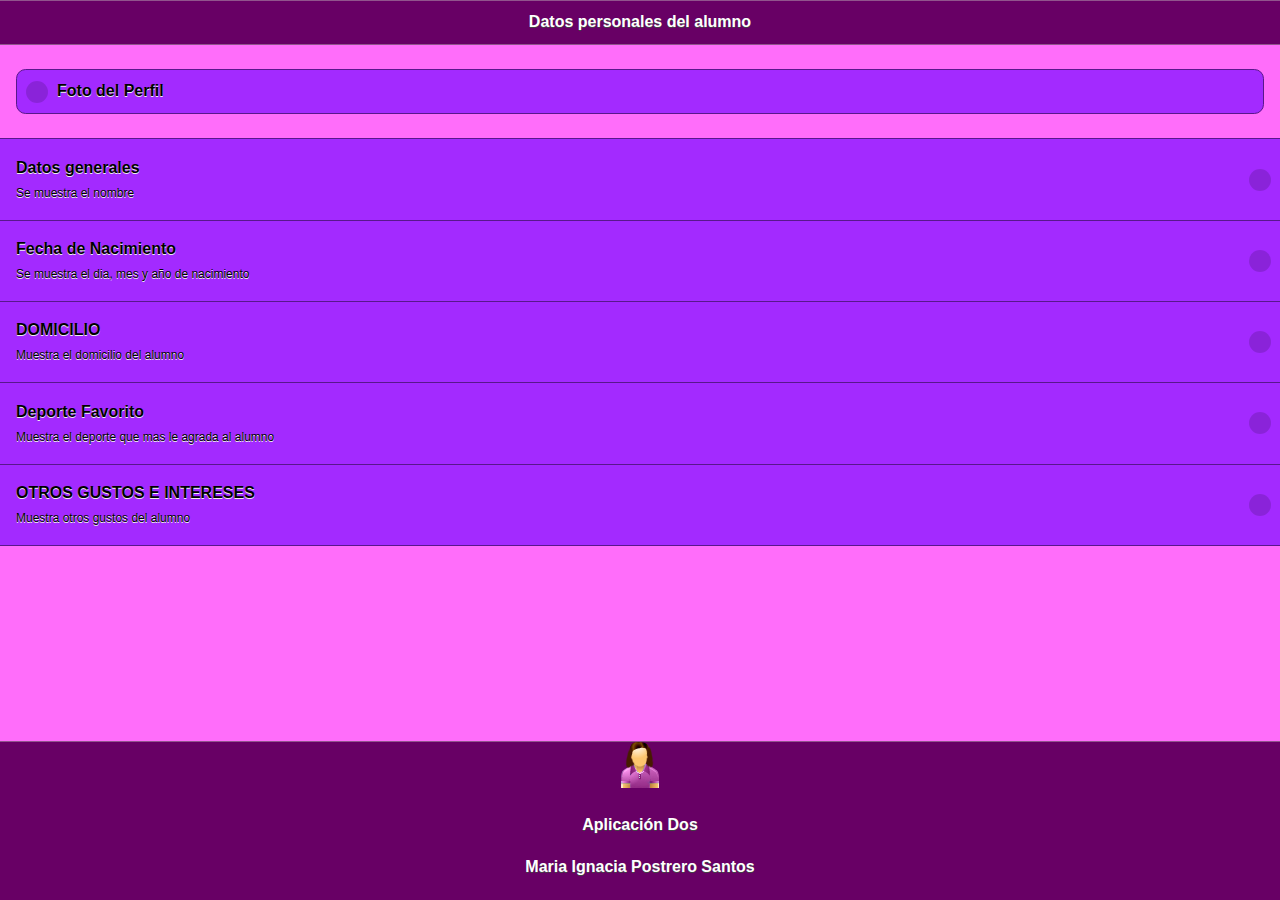
==== index.html @ 1af8819b "2subida" ====
﻿<!doctype html>
<html>
<head>
<meta charset="utf-8">
<title>Datos del alumno</title>

<!--grupo CSS-->
<link rel="stylesheet" href="css/tema2.min.css"
<link rel="stylesheet" href="css/jquery.mobile.icons-1.4.5.min.css"/>
<link rel="stylesheet" href="css/jquery.mobile.structure-1.4.5.min.css"/>

<!--grupoJavaScript-->
<script src="js/jquery-1.11.2.min.js"></script>
<script src="js/jquery.mobile-1.4.5.min.js"></script>
<!-- <script src="js/acciones.js"></scrpit -->
<script src="phonegap.js"></script>


</head>

<body>

<div data-role="page" id="Principal" data-theme="a">
  <div data-role="header" data-add-back-btn="true" data-back-btn-text="Regresar" data-back-btn-theme="a">
   <h1>Datos personales del alumno</h1>
   </div>
  <div data-role="main" class="ui-content">
  <div data-role="collapsible" data-content-theme="false">
  <h1>Foto del Perfil</h1>
  <div>
  <p>Esta es mi imagen de perfil: </p>
  <br>
  </div>
  <div>
   <img src="imagenes/foto.jpg" width="50%" height="50%">
   </div>
   </div>
   </div>
   <div>
  <ul data-role="listview" data-theme="a" class="ui-listview ui-group-theme-a">
   <li class="ui-first-child ui-last-child">
   <a href="#Pagina1" class="ui-btn ui-btn-icon-right ui-icon-carat-r">
   <h2>Datos generales</h2>
   <p>Se muestra el nombre</p>
   </a>
   </li>
   <li class="ui-first-child ui-last-child">
    <a href="#Pagina2" class="ui-btn ui-btn-icon-right ui-icon-carat-r">
    <h2>Fecha de Nacimiento</h2>
    <p>Se muestra el dia, mes y año de nacimiento</p>
    </a>
    </li>
    <li class="ui-first-child ui-last-child">
    <a href="#Pagina3" class="ui-btn ui-btn-icon-right ui-icon-carat-r">
    <h2>DOMICILIO</h2>
    <p>Muestra el domicilio del alumno</p>
    </a>
    </li>
    <li class="ui-first-child ui-last-child">
    <a href="#Pagina4" class="ui-btn ui-btn-icon-right ui-icon-carat-r">
    <h2>Deporte Favorito</h2>
    <p>Muestra el deporte que mas le agrada al alumno</p>
    </a>
    </li>
    <li class="ui-first-child ui-last-child">
    <a href="#Pagina5" class="ui-btn ui-btn-icon-right ui-icon-carat-r">
    <h2>OTROS GUSTOS E INTERESES</h2>
    <p>Muestra otros gustos del alumno</p>
    </a>
    </li>
    </ul>
    </div>
    <div data-role="footer" align="center" data-theme="a" data-position="fixed">
    <div>
    <img src="imagenes/persona_rosa.png" width="46" height="46">
    </div>
    <div>
    <h4>Aplicación Dos</h4>
    <h4>Maria Ignacia Postrero Santos</h4>
    </div>
    </div>
    </div>
    <div data-role="page" id="Pagina1" data-add-back-btn="true" data-theme="a">
      <div data-role="header" data-add-back-btn="true" data-back-btn-text="Regresar" data-back-btn-theme="a">
      <h1>NOMBRE</h1>
    </div>
    <div data-role="content" align="center">
    <div>
    <h2>María Ignacia Postrero Santos.</h2>
    </div>
    </div>
    <div data-role="footer" align="center" data-theme="a" data-position="fixed">
    <div>
    <img src="imagenes/persona_rosa.png" width="46" height="46">
    </div>
    <h4>Aplicacion Dos, MIPS</h4>
    </div>
    </div>
     
     
     <div data-role="page" id="Pagina2" data-add-back-btn="true" data-theme="a">
    <div data-role="header" data-add-back-btn="true" data-back-btn-text="Regresar" data-back-btn-theme="a">
    <h1>FECHA DE NACIMIENTO</h1>
    </div>
    <div data-role="content" align="center">
    <div>
    <h2>10 de agosto del 2001</h2></div>
    </div>
    <div data-role="footer" align="center" data-theme="a" data-position="fixed">
    <div>
    <img src="imagenes/persona_rosa.png" width="46" height="46">
    </div>
    <h4>Aplicacion Dos, MIPS</h4>
    </div>
    </div>
    
    
    <div data-role="page" id="Pagina3" data-add-back-btn="true" data-theme="a">
      <div data-role="header" data-add-back-btn="true" data-back-btn-text="Regresar" data-back-btn-theme="a">
      <h1>DOMICILIO</h1>
    </div>
    <div data-role="content" align="center">
    <div>
    <h2>Calle Alvaro Obregón No. 193, San Miguel Ayala</h2></div>
    </div>
    <div data-role="footer" align="center" data-theme="a" data-position="fixed">
    <div>
    <img src="imagenes/persona_rosa.png" width="46" height="46">
    </div>
    <h4>Aplicacion Dos, MIPS</h4>
    </div>
    </div>
    
    
    <div data-role="page" id="Pagina4" data-add-back-btn="true" data-theme="a">
      <div data-role="header" data-add-back-btn="true" data-back-btn-text="Regresar" data-back-btn-theme="a">
      <h1>DEPORTE FAVORITO</h1>
    </div>
    <div data-role="content" align="center">
    <div>
    <h2>Basquetball</h2>
    <img src="imagenes/basq.jpg" width="50%" height="50%">
    </div>
    </div>
    <div data-role="footer" align="center" data-theme="a" data-position="fixed">
    <div>
    <img src="imagenes/persona_rosa.png" width="46" height="46">
    </div>
    <h4>Aplicacion Dos, MIPS</h4>
    </div>
    </div>
    
    
     <div data-role="page" id="Pagina5" data-add-back-btn="true" data-theme="a">
      <div data-role="header" data-add-back-btn="true" data-back-btn-text="Regresar" data-back-btn-theme="a">
      <h1>GUSTOS E INTERESES</h1>
    </div>
    <div data-role="content" align="center">
    <div>
    <h2>Me gusta leer libros,escuchar música y tocar guitarra.</h2></div>
    <img src="imagenes/libro1.jpg" width="50%" height="50%">
    </div>
    <div data-role="footer" align="center" data-theme="a" data-position="fixed">
    <div>
    <img src="imagenes/persona_rosa.png" width="46" height="46">
    </div>
    <h4>Aplicacion Dos, MIPS</h4>
    </div>
    </div>
</body>
</html>
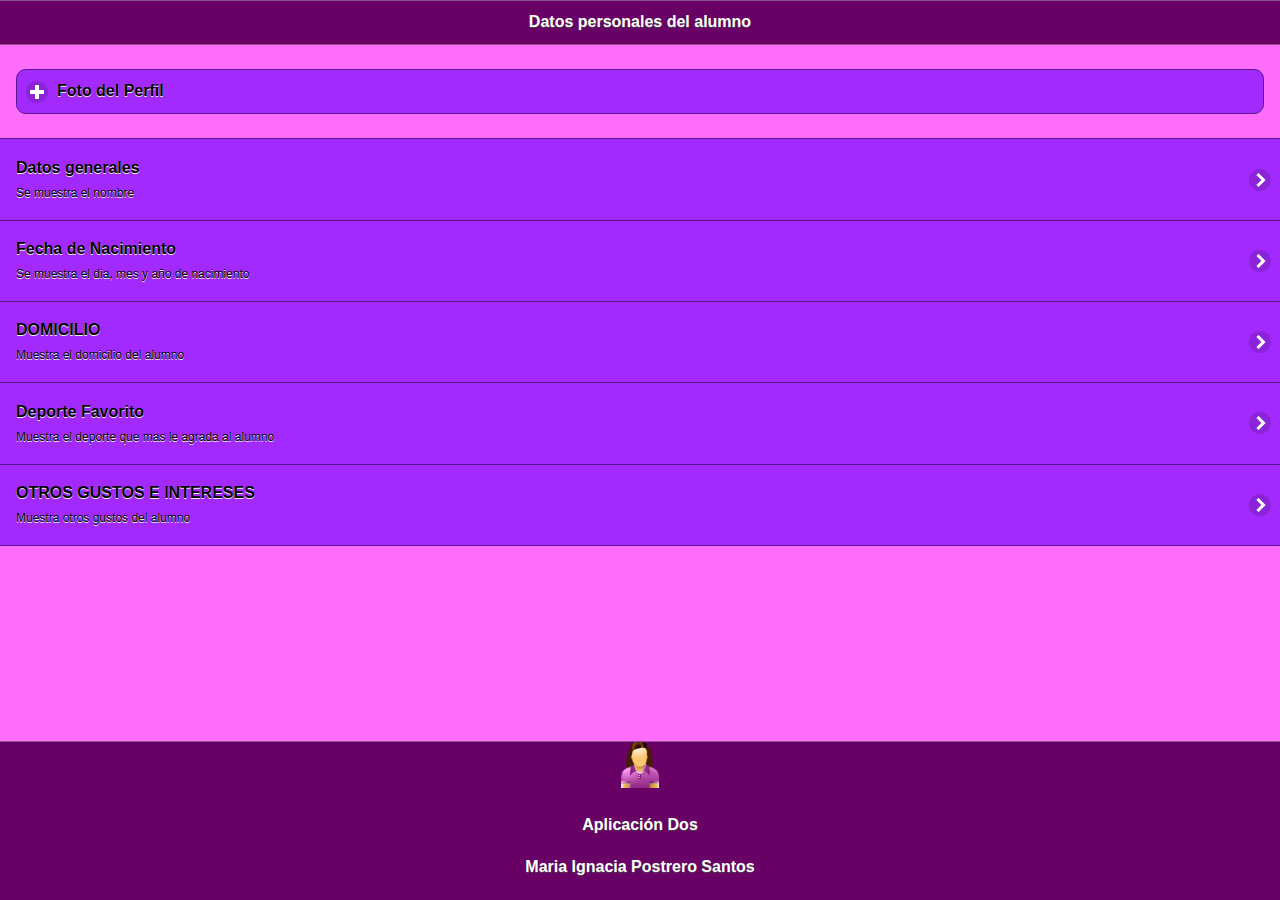
==== commit 26163438: "4subida" ====
--- a/index.html
+++ b/index.html
@@ -5,7 +5,7 @@
 <title>Datos del alumno</title>
 
 <!--grupo CSS-->
-<link rel="stylesheet" href="css/tema2.min.css"
+<link rel="stylesheet" href="css/tema2.min.css"/>
 <link rel="stylesheet" href="css/jquery.mobile.icons-1.4.5.min.css"/>
 <link rel="stylesheet" href="css/jquery.mobile.structure-1.4.5.min.css"/>
 
@@ -32,7 +32,7 @@
   <br>
   </div>
   <div>
-   <img src="imagenes/foto.jpg" width="50%" height="50%">
+   <img src="imagenes/Foto.jpg" width="50%" height="50%">
    </div>
    </div>
    </div>
--- a/css/tema2.min.css
+++ b/css/tema2.min.css
@@ -0,0 +1,217 @@
+/*!
+* jQuery Mobile 1.4.5
+* Git HEAD hash: 68e55e78b292634d3991c795f06f5e37a512decc <> Date: Fri Oct 31 2014 17:33:30 UTC
+* http://jquerymobile.com
+*
+* Copyright 2010, 2014 jQuery Foundation, Inc. and othercontributors
+* Released under the MIT license.
+* http://jquery.org/license
+*
+*/
+
+
+/* Globals */
+/* Font
+-----------------------------------------------------------------------------------------------------------*/
+html {
+	font-size: 100%;
+}
+body,
+input,
+select,
+textarea,
+button,
+.ui-btn {
+	font-size: 1em;
+	line-height: 1.3;
+	 font-family: sans-serif /*{global-font-family}*/;
+}
+legend,
+.ui-input-text input,
+.ui-input-search input {
+	color: inherit;
+	text-shadow: inherit;
+}
+/* Form labels (overrides font-weight bold in bars, and mini font-size) */
+.ui-mobile label,
+div.ui-controlgroup-label {
+	font-weight: normal;
+	font-size: 16px;
+}
+/* Separators
+-----------------------------------------------------------------------------------------------------------*/
+/* Field contain separator (< 28em) */
+.ui-field-contain {
+	border-bottom-color: #828282;
+	border-bottom-color: rgba(0,0,0,.15);
+	border-bottom-width: 1px;
+	border-bottom-style: solid;
+}
+/* Table opt-in classes: strokes between each row, and alternating row stripes */
+/* Classes table-stroke and table-stripe are deprecated in 1.4. */
+.table-stroke thead th,
+.table-stripe thead th,
+.table-stripe tbody tr:last-child {
+	border-bottom: 1px solid #d6d6d6; /* non-RGBA fallback */
+	border-bottom: 1px solid rgba(0,0,0,.1);
+}
+.table-stroke tbody th,
+.table-stroke tbody td {
+	border-bottom: 1px solid #e6e6e6; /* non-RGBA fallback  */
+	border-bottom: 1px solid rgba(0,0,0,.05);
+}
+.table-stripe.table-stroke tbody tr:last-child th,
+.table-stripe.table-stroke tbody tr:last-child td {
+	border-bottom: 0;
+}
+.table-stripe tbody tr:nth-child(odd) td,
+.table-stripe tbody tr:nth-child(odd) th {
+	background-color: #eeeeee; /* non-RGBA fallback  */
+	background-color: rgba(0,0,0,.04);
+}
+/* Buttons
+-----------------------------------------------------------------------------------------------------------*/
+.ui-btn,
+label.ui-btn {
+	font-weight: bold;
+	border-width: 1px;
+	border-style: solid;
+}
+.ui-btn {
+	text-decoration: none !important;
+}
+.ui-btn-active {
+	cursor: pointer;
+}
+/* Corner rounding
+-----------------------------------------------------------------------------------------------------------*/
+/* Class ui-btn-corner-all deprecated in 1.4 */
+.ui-corner-all {
+	-webkit-border-radius: .6em /*{global-radii-blocks}*/;
+	border-radius: .6em /*{global-radii-blocks}*/;
+}
+/* Buttons */
+.ui-btn-corner-all,
+.ui-btn.ui-corner-all,
+/* Slider track */
+.ui-slider-track.ui-corner-all,
+/* Flipswitch */
+.ui-flipswitch.ui-corner-all,
+/* Count bubble */
+.ui-li-count {
+	-webkit-border-radius: .3125em /*{global-radii-buttons}*/;
+	border-radius: .3125em /*{global-radii-buttons}*/;
+}
+/* Icon-only buttons */
+.ui-btn-icon-notext.ui-btn-corner-all,
+.ui-btn-icon-notext.ui-corner-all {
+	-webkit-border-radius: 1em;
+	border-radius: 1em;
+}
+/* Radius clip workaround for cleaning up corner trapping */
+.ui-btn-corner-all,
+.ui-corner-all {
+	-webkit-background-clip: padding;
+	background-clip: padding-box;
+}
+/* Popup arrow */
+.ui-popup.ui-corner-all > .ui-popup-arrow-guide {
+	left: .6em /*{global-radii-blocks}*/;
+	right: .6em /*{global-radii-blocks}*/;
+	top: .6em /*{global-radii-blocks}*/;
+	bottom: .6em /*{global-radii-blocks}*/;
+}
+/* Shadow
+-----------------------------------------------------------------------------------------------------------*/
+.ui-shadow {
+	-webkit-box-shadow: 0 1px 3px /*{global-box-shadow-size}*/ rgba(0,0,0,.2) /*{global-box-shadow-color}*/;
+	-moz-box-shadow: 0 1px 3px /*{global-box-shadow-size}*/ rgba(0,0,0,.2) /*{global-box-shadow-color}*/;
+	box-shadow: 0 1px 3px /*{global-box-shadow-size}*/ rgba(0,0,0,.2) /*{global-box-shadow-color}*/;
+}
+.ui-shadow-inset {
+	-webkit-box-shadow: inset 0 1px 3px /*{global-box-shadow-size}*/ rgba(0,0,0,.2) /*{global-box-shadow-color}*/;
+	-moz-box-shadow: inset 0 1px 3px /*{global-box-shadow-size}*/ rgba(0,0,0,.2) /*{global-box-shadow-color}*/;
+	box-shadow: inset 0 1px 3px /*{global-box-shadow-size}*/ rgba(0,0,0,.2) /*{global-box-shadow-color}*/;
+}
+.ui-overlay-shadow {
+	-webkit-box-shadow: 0 0 12px 		rgba(0,0,0,.6);
+	-moz-box-shadow: 0 0 12px 			rgba(0,0,0,.6);
+	box-shadow: 0 0 12px 				rgba(0,0,0,.6);
+}
+/* Icons
+-----------------------------------------------------------------------------------------------------------*/
+.ui-btn-icon-left:after,
+.ui-btn-icon-right:after,
+.ui-btn-icon-top:after,
+.ui-btn-icon-bottom:after,
+.ui-btn-icon-notext:after {
+	background-color: #666666 /*{global-icon-color}*/;
+	background-color: rgba(0,0,0,.15) /*{global-icon-disc}*/;
+	background-position: center center;
+	background-repeat: no-repeat;
+	-webkit-border-radius: 1em;
+	border-radius: 1em;
+}
+/* Alt icons */
+.ui-alt-icon.ui-btn:after,
+.ui-alt-icon .ui-btn:after,
+html .ui-alt-icon.ui-checkbox-off:after,
+html .ui-alt-icon.ui-radio-off:after,
+html .ui-alt-icon .ui-checkbox-off:after,
+html .ui-alt-icon .ui-radio-off:after {
+	background-color: #666666 /*{global-icon-color}*/;
+	background-color: rgba(0,0,0,.15) /*{global-icon-disc}*/;
+}
+/* No disc */
+.ui-nodisc-icon.ui-btn:after,
+.ui-nodisc-icon .ui-btn:after {
+	background-color: transparent;
+}
+/* Icon shadow */
+.ui-shadow-icon.ui-btn:after,
+.ui-shadow-icon .ui-btn:after {
+	-webkit-box-shadow: 0 1px 0 rgba(255,255,255,.3) /*{global-icon-shadow}*/;
+	-moz-box-shadow: 0 1px 0 rgba(255,255,255,.3) /*{global-icon-shadow}*/;
+	box-shadow: 0 1px 0 rgba(255,255,255,.3) /*{global-icon-shadow}*/;
+}
+/* Checkbox and radio */
+.ui-btn.ui-checkbox-off:after,
+.ui-btn.ui-checkbox-on:after,
+.ui-btn.ui-radio-off:after,
+.ui-btn.ui-radio-on:after {
+	display: block;
+	width: 18px;
+	height: 18px;
+	margin: -9px 2px 0 2px;
+}
+.ui-checkbox-off:after,
+.ui-btn.ui-radio-off:after {
+	filter: Alpha(Opacity=30);
+	opacity: .3;
+}
+.ui-btn.ui-checkbox-off:after,
+.ui-btn.ui-checkbox-on:after {
+	-webkit-border-radius: .1875em;
+	border-radius: .1875em;
+}
+.ui-btn.ui-checkbox-off:after {
+	background-color: #666;
+	background-color: rgba(0,0,0,.3);
+}
+.ui-radio .ui-btn.ui-radio-on:after {
+	background-image: none;
+	background-color: #fff;
+	width: 8px;
+	height: 8px;
+	border-width: 5px;
+	border-style: solid; 
+}
+.ui-alt-icon.ui-btn.ui-radio-on:after,
+.ui-alt-icon .ui-btn.ui-radio-on:after {
+	background-color: #000;
+}
+/* Loader */
+.ui-icon-loading {
+	background: url("images/ajax-loader.gif");
+	background-size: 2.875em 2.875em;
+}.ui-bar-a,.ui-page-theme-a .ui-bar-inherit,html .ui-bar-a .ui-bar-inherit,html .ui-body-a .ui-bar-inherit,html body .ui-group-theme-a .ui-bar-inherit{background-color:#680065 ;border-color:#91548d ;color:#ffffff ;text-shadow:0  1px  0  #444444 ;font-weight:bold;}.ui-bar-a{border-width:1px;border-style:solid;}.ui-overlay-a,.ui-page-theme-a,.ui-page-theme-a .ui-panel-wrapper{background-color:#ff6dfa ;border-color:#ff6dfa ;color:#000000 ;text-shadow:0  1px  0  #eeeeee ;}.ui-body-a,.ui-page-theme-a .ui-body-inherit,html .ui-bar-a .ui-body-inherit,html .ui-body-a .ui-body-inherit,html body .ui-group-theme-a .ui-body-inherit,html .ui-panel-page-container-a{background-color:#9c31ee ;border-color:#551a82 ;color:#ffffff ;text-shadow:0  1px  0  #444444 ;}.ui-body-a{border-width:1px;border-style:solid;}.ui-page-theme-a a,html .ui-bar-a a,html .ui-body-a a,html body .ui-group-theme-a a{color:#3388cc ;font-weight:bold;}.ui-page-theme-a a:visited,html .ui-bar-a a:visited,html .ui-body-a a:visited,html body .ui-group-theme-a a:visited{   color:#3388cc ;}.ui-page-theme-a a:hover,html .ui-bar-a a:hover,html .ui-body-a a:hover,html body .ui-group-theme-a a:hover{color:#005599 ;}.ui-page-theme-a a:active,html .ui-bar-a a:active,html .ui-body-a a:active,html body .ui-group-theme-a a:active{color:#005599 ;}.ui-page-theme-a .ui-btn,html .ui-bar-a .ui-btn,html .ui-body-a .ui-btn,html body .ui-group-theme-a .ui-btn,html head + body .ui-btn.ui-btn-a,.ui-page-theme-a .ui-btn:visited,html .ui-bar-a .ui-btn:visited,html .ui-body-a .ui-btn:visited,html body .ui-group-theme-a .ui-btn:visited,html head + body .ui-btn.ui-btn-a:visited{background-color:#a32aff ;border-color:#59178c ;color:#000000 ;text-shadow:0  1px  0  #eeeeee ;}.ui-page-theme-a .ui-btn:hover,html .ui-bar-a .ui-btn:hover,html .ui-body-a .ui-btn:hover,html body .ui-group-theme-a .ui-btn:hover,html head + body .ui-btn.ui-btn-a:hover{background-color:#bb30FF ;border-color:#661a8c ;color:#000000 ;text-shadow:0  1px  0  #eeeeee ;}.ui-page-theme-a .ui-btn:active,html .ui-bar-a .ui-btn:active,html .ui-body-a .ui-btn:active,html body .ui-group-theme-a .ui-btn:active,html head + body .ui-btn.ui-btn-a:active{background-color:#bb30FF ;border-color:#661a8c ;color:#000000 ;text-shadow:0  1px  0  #eeeeee ;}.ui-page-theme-a .ui-btn.ui-btn-active,html .ui-bar-a .ui-btn.ui-btn-active,html .ui-body-a .ui-btn.ui-btn-active,html body .ui-group-theme-a .ui-btn.ui-btn-active,html head + body .ui-btn.ui-btn-a.ui-btn-active,.ui-page-theme-a .ui-checkbox-on:after,html .ui-bar-a .ui-checkbox-on:after,html .ui-body-a .ui-checkbox-on:after,html body .ui-group-theme-a .ui-checkbox-on:after,.ui-btn.ui-checkbox-on.ui-btn-a:after,.ui-page-theme-a .ui-flipswitch-active,html .ui-bar-a .ui-flipswitch-active,html .ui-body-a .ui-flipswitch-active,html body .ui-group-theme-a .ui-flipswitch-active,html body .ui-flipswitch.ui-bar-a.ui-flipswitch-active,.ui-page-theme-a .ui-slider-track .ui-btn-active,html .ui-bar-a .ui-slider-track .ui-btn-active,html .ui-body-a .ui-slider-track .ui-btn-active,html body .ui-group-theme-a .ui-slider-track .ui-btn-active,html body div.ui-slider-track.ui-body-a .ui-btn-active{background-color:#3388cc ;border-color:#3388cc ;color:#ffffff ;text-shadow:0  1px  0  #005599 ;}.ui-page-theme-a .ui-radio-on:after,html .ui-bar-a .ui-radio-on:after,html .ui-body-a .ui-radio-on:after,html body .ui-group-theme-a .ui-radio-on:after,.ui-btn.ui-radio-on.ui-btn-a:after{border-color:#3388cc ;}.ui-page-theme-a .ui-btn:focus,html .ui-bar-a .ui-btn:focus,html .ui-body-a .ui-btn:focus,html body .ui-group-theme-a .ui-btn:focus,html head + body .ui-btn.ui-btn-a:focus,.ui-page-theme-a .ui-focus,html .ui-bar-a .ui-focus,html .ui-body-a .ui-focus,html body .ui-group-theme-a .ui-focus,html head + body .ui-btn-a.ui-focus,html head + body .ui-body-a.ui-focus{-webkit-box-shadow:0 0 12px #3388cc ;-moz-box-shadow:0 0 12px #3388cc ;box-shadow:0 0 12px #3388cc ;}.ui-bar-b,.ui-page-theme-b .ui-bar-inherit,html .ui-bar-b .ui-bar-inherit,html .ui-body-b .ui-bar-inherit,html body .ui-group-theme-b .ui-bar-inherit{background-color:#e9e9e9 ;border-color:#dddddd ;color:#333333 ;text-shadow:0  1px  0  #eeeeee ;font-weight:bold;}.ui-bar-b{border-width:1px;border-style:solid;}.ui-overlay-b,.ui-page-theme-b,.ui-page-theme-b .ui-panel-wrapper{background-color:#f9f9f9 ;border-color:#bbbbbb ;color:#333333 ;text-shadow:0  1px  0  #f3f3f3 ;}.ui-body-b,.ui-page-theme-b .ui-body-inherit,html .ui-bar-b .ui-body-inherit,html .ui-body-b .ui-body-inherit,html body .ui-group-theme-b .ui-body-inherit,html .ui-panel-page-container-b{background-color:#ffffff ;border-color:#dddddd ;color:#333333 ;text-shadow:0  1px  0  #f3f3f3 ;}.ui-body-b{border-width:1px;border-style:solid;}.ui-page-theme-b a,html .ui-bar-b a,html .ui-body-b a,html body .ui-group-theme-b a{color:#3388cc ;font-weight:bold;}.ui-page-theme-b a:visited,html .ui-bar-b a:visited,html .ui-body-b a:visited,html body .ui-group-theme-b a:visited{   color:#3388cc ;}.ui-page-theme-b a:hover,html .ui-bar-b a:hover,html .ui-body-b a:hover,html body .ui-group-theme-b a:hover{color:#005599 ;}.ui-page-theme-b a:active,html .ui-bar-b a:active,html .ui-body-b a:active,html body .ui-group-theme-b a:active{color:#005599 ;}.ui-page-theme-b .ui-btn,html .ui-bar-b .ui-btn,html .ui-body-b .ui-btn,html body .ui-group-theme-b .ui-btn,html head + body .ui-btn.ui-btn-b,.ui-page-theme-b .ui-btn:visited,html .ui-bar-b .ui-btn:visited,html .ui-body-b .ui-btn:visited,html body .ui-group-theme-b .ui-btn:visited,html head + body .ui-btn.ui-btn-b:visited{background-color:#f6f6f6 ;border-color:#dddddd ;color:#333333 ;text-shadow:0  1px  0  #f3f3f3 ;}.ui-page-theme-b .ui-btn:hover,html .ui-bar-b .ui-btn:hover,html .ui-body-b .ui-btn:hover,html body .ui-group-theme-b .ui-btn:hover,html head + body .ui-btn.ui-btn-b:hover{background-color:#ededed ;border-color:#dddddd ;color:#333333 ;text-shadow:0  1px  0  #f3f3f3 ;}.ui-page-theme-b .ui-btn:active,html .ui-bar-b .ui-btn:active,html .ui-body-b .ui-btn:active,html body .ui-group-theme-b .ui-btn:active,html head + body .ui-btn.ui-btn-b:active{background-color:#e8e8e8 ;border-color:#dddddd ;color:#333333 ;text-shadow:0  1px  0  #f3f3f3 ;}.ui-page-theme-b .ui-btn.ui-btn-active,html .ui-bar-b .ui-btn.ui-btn-active,html .ui-body-b .ui-btn.ui-btn-active,html body .ui-group-theme-b .ui-btn.ui-btn-active,html head + body .ui-btn.ui-btn-b.ui-btn-active,.ui-page-theme-b .ui-checkbox-on:after,html .ui-bar-b .ui-checkbox-on:after,html .ui-body-b .ui-checkbox-on:after,html body .ui-group-theme-b .ui-checkbox-on:after,.ui-btn.ui-checkbox-on.ui-btn-b:after,.ui-page-theme-b .ui-flipswitch-active,html .ui-bar-b .ui-flipswitch-active,html .ui-body-b .ui-flipswitch-active,html body .ui-group-theme-b .ui-flipswitch-active,html body .ui-flipswitch.ui-bar-b.ui-flipswitch-active,.ui-page-theme-b .ui-slider-track .ui-btn-active,html .ui-bar-b .ui-slider-track .ui-btn-active,html .ui-body-b .ui-slider-track .ui-btn-active,html body .ui-group-theme-b .ui-slider-track .ui-btn-active,html body div.ui-slider-track.ui-body-b .ui-btn-active{background-color:#3388cc ;border-color:#3388cc ;color:#ffffff ;text-shadow:0  1px  0  #005599 ;}.ui-page-theme-b .ui-radio-on:after,html .ui-bar-b .ui-radio-on:after,html .ui-body-b .ui-radio-on:after,html body .ui-group-theme-b .ui-radio-on:after,.ui-btn.ui-radio-on.ui-btn-b:after{border-color:#3388cc ;}.ui-page-theme-b .ui-btn:focus,html .ui-bar-b .ui-btn:focus,html .ui-body-b .ui-btn:focus,html body .ui-group-theme-b .ui-btn:focus,html head + body .ui-btn.ui-btn-b:focus,.ui-page-theme-b .ui-focus,html .ui-bar-b .ui-focus,html .ui-body-b .ui-focus,html body .ui-group-theme-b .ui-focus,html head + body .ui-btn-b.ui-focus,html head + body .ui-body-b.ui-focus{-webkit-box-shadow:0 0 12px #3388cc ;-moz-box-shadow:0 0 12px #3388cc ;box-shadow:0 0 12px #3388cc ;}.ui-bar-c,.ui-page-theme-c .ui-bar-inherit,html .ui-bar-c .ui-bar-inherit,html .ui-body-c .ui-bar-inherit,html body .ui-group-theme-c .ui-bar-inherit{background-color:#e9e9e9 ;border-color:#dddddd ;color:#333333 ;text-shadow:0  1px  0  #eeeeee ;font-weight:bold;}.ui-bar-c{border-width:1px;border-style:solid;}.ui-overlay-c,.ui-page-theme-c,.ui-page-theme-c .ui-panel-wrapper{background-color:#f9f9f9 ;border-color:#bbbbbb ;color:#333333 ;text-shadow:0  1px  0  #f3f3f3 ;}.ui-body-c,.ui-page-theme-c .ui-body-inherit,html .ui-bar-c .ui-body-inherit,html .ui-body-c .ui-body-inherit,html body .ui-group-theme-c .ui-body-inherit,html .ui-panel-page-container-c{background-color:#ffffff ;border-color:#dddddd ;color:#333333 ;text-shadow:0  1px  0  #f3f3f3 ;}.ui-body-c{border-width:1px;border-style:solid;}.ui-page-theme-c a,html .ui-bar-c a,html .ui-body-c a,html body .ui-group-theme-c a{color:#3388cc ;font-weight:bold;}.ui-page-theme-c a:visited,html .ui-bar-c a:visited,html .ui-body-c a:visited,html body .ui-group-theme-c a:visited{   color:#3388cc ;}.ui-page-theme-c a:hover,html .ui-bar-c a:hover,html .ui-body-c a:hover,html body .ui-group-theme-c a:hover{color:#005599 ;}.ui-page-theme-c a:active,html .ui-bar-c a:active,html .ui-body-c a:active,html body .ui-group-theme-c a:active{color:#005599 ;}.ui-page-theme-c .ui-btn,html .ui-bar-c .ui-btn,html .ui-body-c .ui-btn,html body .ui-group-theme-c .ui-btn,html head + body .ui-btn.ui-btn-c,.ui-page-theme-c .ui-btn:visited,html .ui-bar-c .ui-btn:visited,html .ui-body-c .ui-btn:visited,html body .ui-group-theme-c .ui-btn:visited,html head + body .ui-btn.ui-btn-c:visited{background-color:#f6f6f6 ;border-color:#dddddd ;color:#333333 ;text-shadow:0  1px  0  #f3f3f3 ;}.ui-page-theme-c .ui-btn:hover,html .ui-bar-c .ui-btn:hover,html .ui-body-c .ui-btn:hover,html body .ui-group-theme-c .ui-btn:hover,html head + body .ui-btn.ui-btn-c:hover{background-color:#ededed ;border-color:#dddddd ;color:#333333 ;text-shadow:0  1px  0  #f3f3f3 ;}.ui-page-theme-c .ui-btn:active,html .ui-bar-c .ui-btn:active,html .ui-body-c .ui-btn:active,html body .ui-group-theme-c .ui-btn:active,html head + body .ui-btn.ui-btn-c:active{background-color:#e8e8e8 ;border-color:#dddddd ;color:#333333 ;text-shadow:0  1px  0  #f3f3f3 ;}.ui-page-theme-c .ui-btn.ui-btn-active,html .ui-bar-c .ui-btn.ui-btn-active,html .ui-body-c .ui-btn.ui-btn-active,html body .ui-group-theme-c .ui-btn.ui-btn-active,html head + body .ui-btn.ui-btn-c.ui-btn-active,.ui-page-theme-c .ui-checkbox-on:after,html .ui-bar-c .ui-checkbox-on:after,html .ui-body-c .ui-checkbox-on:after,html body .ui-group-theme-c .ui-checkbox-on:after,.ui-btn.ui-checkbox-on.ui-btn-c:after,.ui-page-theme-c .ui-flipswitch-active,html .ui-bar-c .ui-flipswitch-active,html .ui-body-c .ui-flipswitch-active,html body .ui-group-theme-c .ui-flipswitch-active,html body .ui-flipswitch.ui-bar-c.ui-flipswitch-active,.ui-page-theme-c .ui-slider-track .ui-btn-active,html .ui-bar-c .ui-slider-track .ui-btn-active,html .ui-body-c .ui-slider-track .ui-btn-active,html body .ui-group-theme-c .ui-slider-track .ui-btn-active,html body div.ui-slider-track.ui-body-c .ui-btn-active{background-color:#3388cc ;border-color:#3388cc ;color:#ffffff ;text-shadow:0  1px  0  #005599 ;}.ui-page-theme-c .ui-radio-on:after,html .ui-bar-c .ui-radio-on:after,html .ui-body-c .ui-radio-on:after,html body .ui-group-theme-c .ui-radio-on:after,.ui-btn.ui-radio-on.ui-btn-c:after{border-color:#3388cc ;}.ui-page-theme-c .ui-btn:focus,html .ui-bar-c .ui-btn:focus,html .ui-body-c .ui-btn:focus,html body .ui-group-theme-c .ui-btn:focus,html head + body .ui-btn.ui-btn-c:focus,.ui-page-theme-c .ui-focus,html .ui-bar-c .ui-focus,html .ui-body-c .ui-focus,html body .ui-group-theme-c .ui-focus,html head + body .ui-btn-c.ui-focus,html head + body .ui-body-c.ui-focus{-webkit-box-shadow:0 0 12px #3388cc ;-moz-box-shadow:0 0 12px #3388cc ;box-shadow:0 0 12px #3388cc ;}.ui-disabled,.ui-state-disabled,button[disabled],.ui-select .ui-btn.ui-state-disabled{filter:Alpha(Opacity=30);opacity:.3;cursor:default !important;pointer-events:none;}.ui-btn:focus,.ui-btn.ui-focus{outline:0;}.ui-noboxshadow .ui-shadow,.ui-noboxshadow .ui-shadow-inset,.ui-noboxshadow .ui-overlay-shadow,.ui-noboxshadow .ui-shadow-icon.ui-btn:after,.ui-noboxshadow .ui-shadow-icon .ui-btn:after,.ui-noboxshadow .ui-focus,.ui-noboxshadow .ui-btn:focus,.ui-noboxshadow  input:focus,.ui-noboxshadow .ui-panel{-webkit-box-shadow:none !important;-moz-box-shadow:none !important;box-shadow:none !important;}.ui-noboxshadow .ui-btn:focus,.ui-noboxshadow .ui-focus{outline-width:1px;outline-style:auto;}